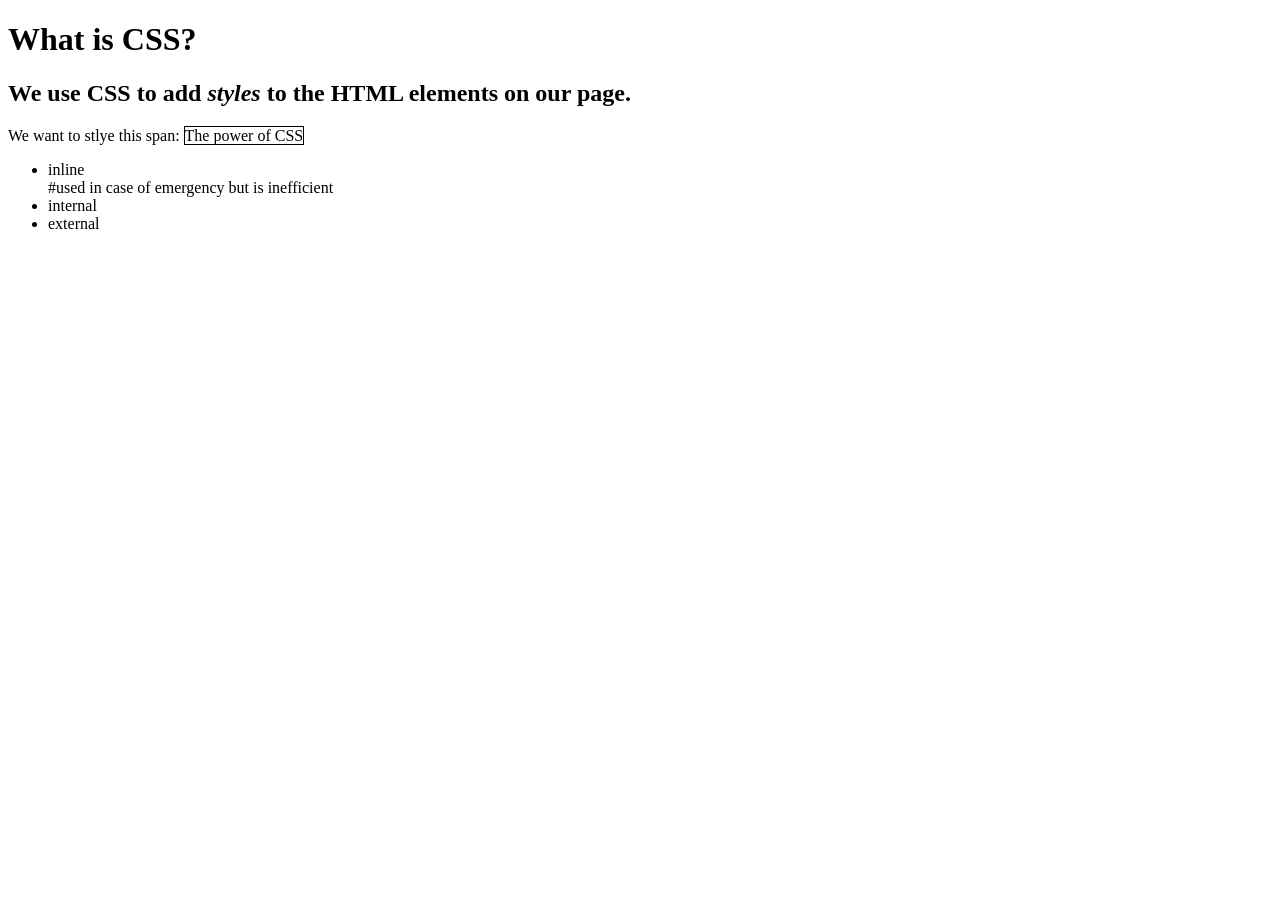
==== week-1/day-3/index.html @ 9458e116 "Updated Commit Merge branch 'master' of https://github.com/Vets-In-Tech/vit-wd-feb-2021" ====
<!DOCTYPE html>
<html lang="en">
  <head>
    <meta charset="UTF-8" />
    <meta name="viewport" content="width=device-width, initial-scale=1.0" />
    <title>Document</title>
  </head>
  <body>
    <h1>What is CSS?</h1>


    <h2>We use CSS to add <em>styles</em> to the HTML elements on our page.</h2>

    <p>We want to stlye this span: <span style="border: solid 1px black">The power of CSS</span></p>

    <ul> 
      <li>inline</li> #used in case of emergency but is inefficient  
      <li>internal </li>
      <li>external</li>
      </ul>



  </body>
</html>
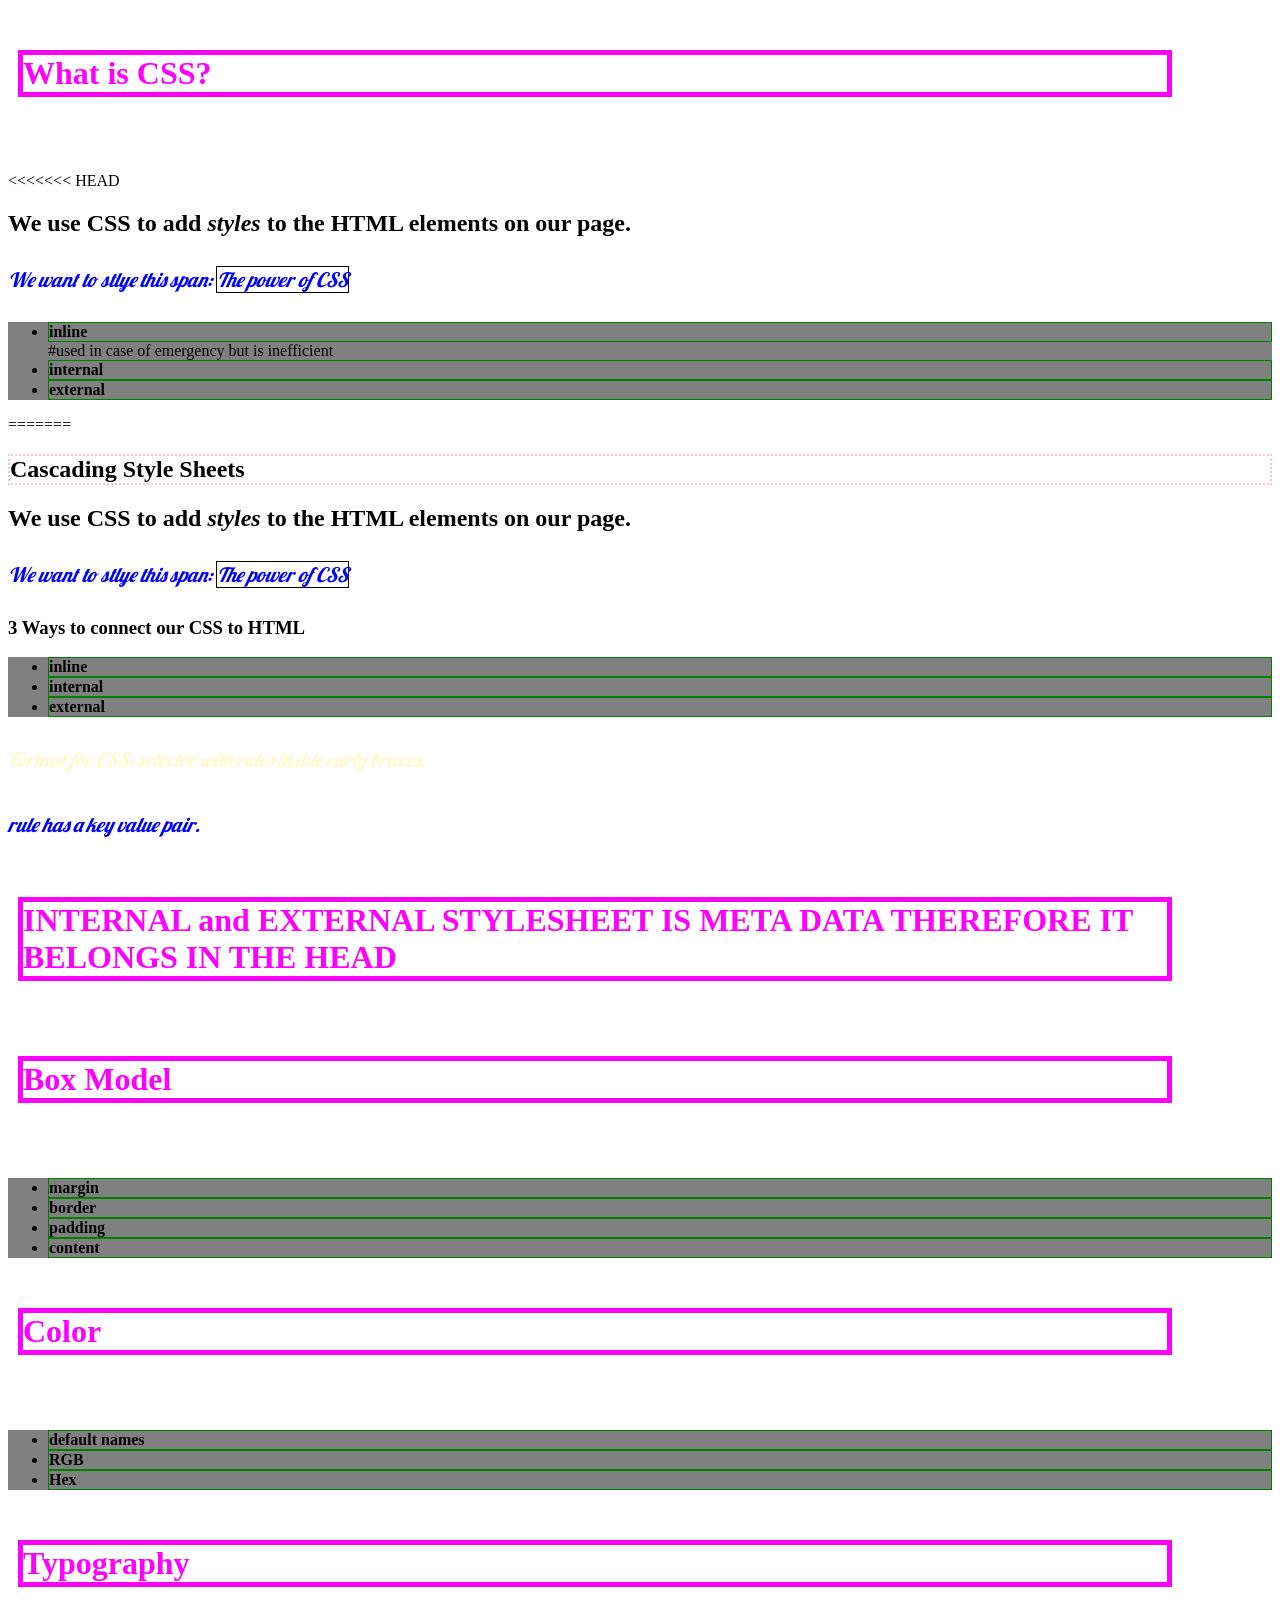
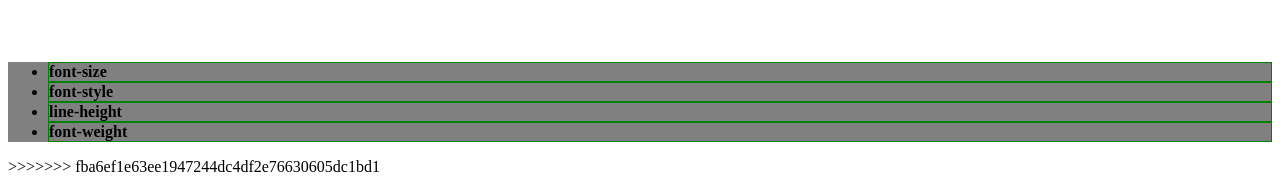
==== commit 42433cad: "Dexter has Compeleted the CSS portion of Assignment; Still working on JS" ====
--- a/week-1/day-3/index.html
+++ b/week-1/day-3/index.html
@@ -4,9 +4,25 @@
     <meta charset="UTF-8" />
     <meta name="viewport" content="width=device-width, initial-scale=1.0" />
     <title>Document</title>
+
+    <style>
+      /* INTERNAL */
+      li {
+        border: solid 1px green;
+      }
+    </style>
+
+    <!-- EXTERNAL -->
+    <link rel="stylesheet" href="./style.css" />
+    <link rel="preconnect" href="https://fonts.gstatic.com" />
+    <link
+      href="https://fonts.googleapis.com/css2?family=Lobster&display=swap"
+      rel="stylesheet"
+    />
   </head>
   <body>
     <h1>What is CSS?</h1>
+<<<<<<< HEAD
 
 
     <h2>We use CSS to add <em>styles</em> to the HTML elements on our page.</h2>
@@ -21,5 +37,54 @@
 
 
 
+=======
+    <h2 style="border: dotted 2px pink">Cascading Style Sheets</h2>
+    <h2>We use CSS to add <em>styles</em> to the HTML elements on our page.</h2>
+
+    <p>
+      We want to stlye this span:
+      <span style="border: solid 1px black">The power of CSS</span>
+    </p>
+
+    <h3>3 Ways to connect our CSS to HTML</h3>
+    <ul>
+      <li>inline</li>
+      <li>internal</li>
+      <li>external</li>
+    </ul>
+    <p style="color: lemonchiffon">
+      Format for CSS: selector with rules inside curly braces.
+    </p>
+    <p>rule has a key value pair.</p>
+    <h1>
+      INTERNAL and EXTERNAL STYLESHEET IS META DATA THEREFORE IT BELONGS IN THE
+      HEAD
+    </h1>
+
+    <h1>Box Model</h1>
+
+    <ul>
+      <li>margin</li>
+      <li>border</li>
+      <li>padding</li>
+      <li>content</li>
+    </ul>
+
+    <h1>Color</h1>
+    <ul>
+      <li>default names</li>
+      <li>RGB</li>
+      <li>Hex</li>
+    </ul>
+
+    <h1>Typography</h1>
+
+    <ul>
+      <li>font-size</li>
+      <li>font-style</li>
+      <li>line-height</li>
+      <li>font-weight</li>
+    </ul>
+>>>>>>> fba6ef1e63ee1947244dc4df2e76630605dc1bd1
   </body>
 </html>
--- a/week-1/day-3/style.css
+++ b/week-1/day-3/style.css
@@ -0,0 +1,27 @@
+p {
+  color: blue; /* Styles! */
+  font-size: 20px;
+  font-style: italic;
+  line-height: 45px;
+  font-family: "Lobster", "San Serif", cursive;
+}
+
+h1 {
+  /* margin: 100px; */
+  margin-top: 50px;
+  margin-bottom: 75px;
+  margin-left: 10px;
+  margin-right: 100px;
+  border: solid 5px;
+  /* color: rgb(74, 169, 80);  */
+  color: #fe00fe;
+  /* padding: 200px; */
+}
+
+ul {
+  background-color: grey;
+}
+
+li {
+  font-weight: 900;
+}
